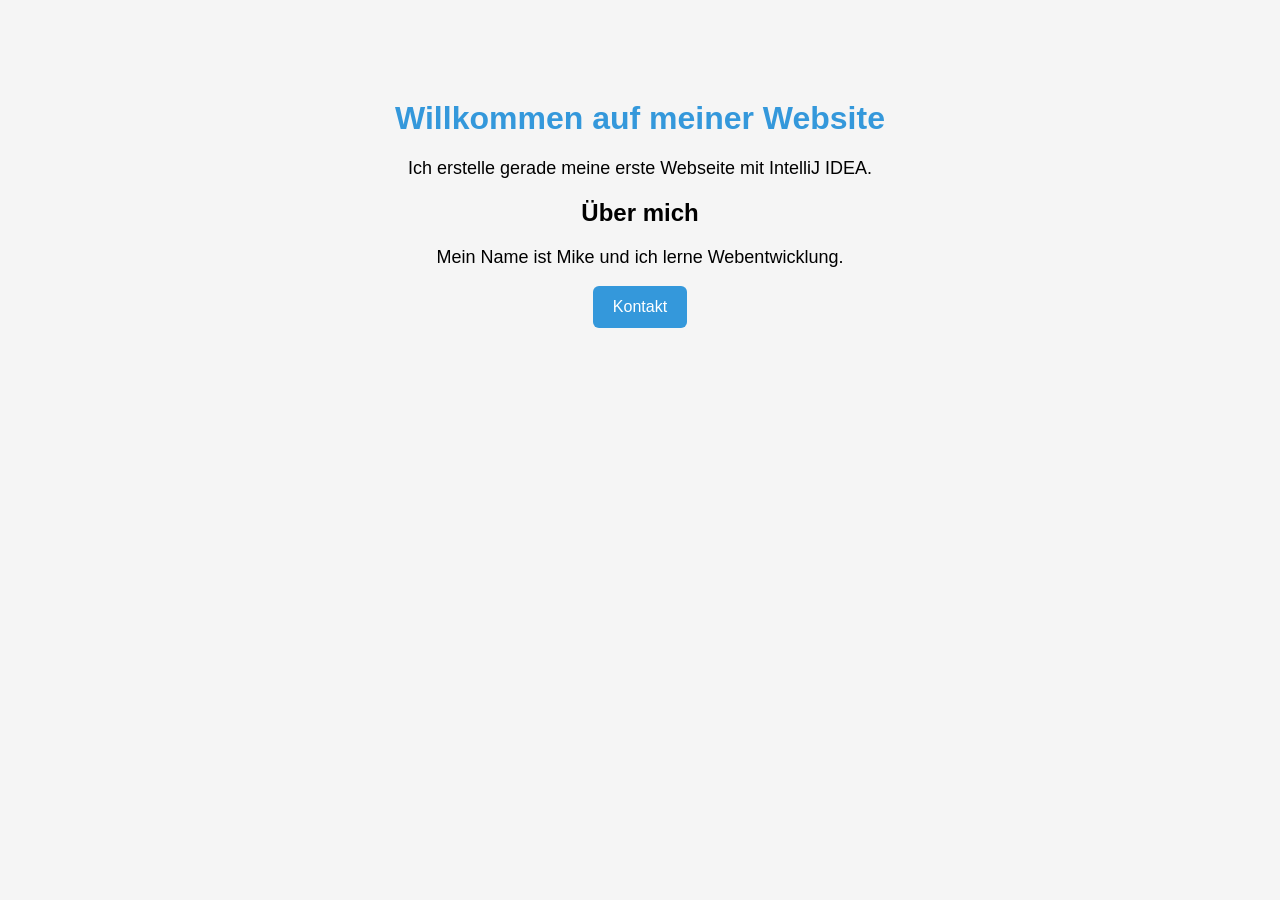
==== index.html @ f08c3916 "Erste Website" ====
<!DOCTYPE html>
<html lang="de">
<head>
    <meta charset="UTF-8">
    <meta name="viewport" content="width=device-width, initial-scale=1.0">
    <title>Meine erste Website</title>

    <link rel="stylesheet" href="style.css">
</head>
<body>

<body>

<h1>Willkommen auf meiner Website</h1>

<p>
    Ich erstelle gerade meine erste Webseite mit IntelliJ IDEA.
</p>

<h2>Über mich</h2>

<p>
    Mein Name ist Mike und ich lerne Webentwicklung.
</p>

<button onclick="alert('Vielen Dank für deinen Besuch!')">
    Kontakt
</button>

</body>

</body>
</html>
---- style.css ----
body {
    font-family: Arial, sans-serif;
    text-align: center;
    margin-top: 100px;
    background-color: #f5f5f5;
}

h1 {
    color: #3498db;
}

p {
    font-size: 18px;
}

button {
    background-color: #3498db;
    color: white;
    border: none;
    padding: 12px 20px;
    font-size: 16px;
    cursor: pointer;
    border-radius: 6px;
}

button:hover {
    background-color: #2980b9;
}
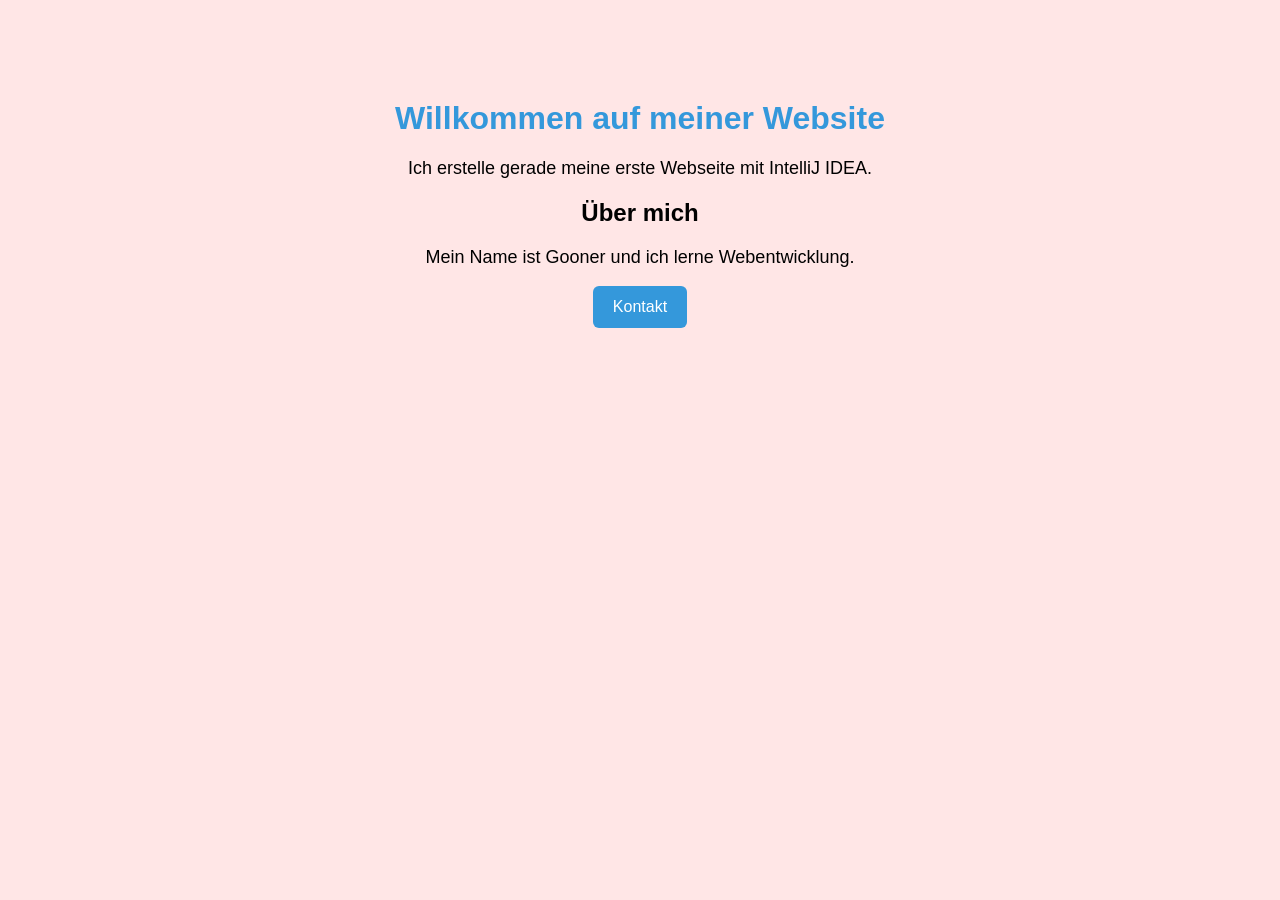
==== commit a4518c44: "Deployment Test" ====
--- a/index.html
+++ b/index.html
@@ -20,7 +20,7 @@
 <h2>Über mich</h2>
 
 <p>
-    Mein Name ist Mike und ich lerne Webentwicklung.
+    Mein Name ist Gooner und ich lerne Webentwicklung.
 </p>
 
 <button onclick="alert('Vielen Dank für deinen Besuch!')">
--- a/style.css
+++ b/style.css
@@ -2,7 +2,7 @@
     font-family: Arial, sans-serif;
     text-align: center;
     margin-top: 100px;
-    background-color: #f5f5f5;
+    background-color: #ffe6e6;
 }
 
 h1 {
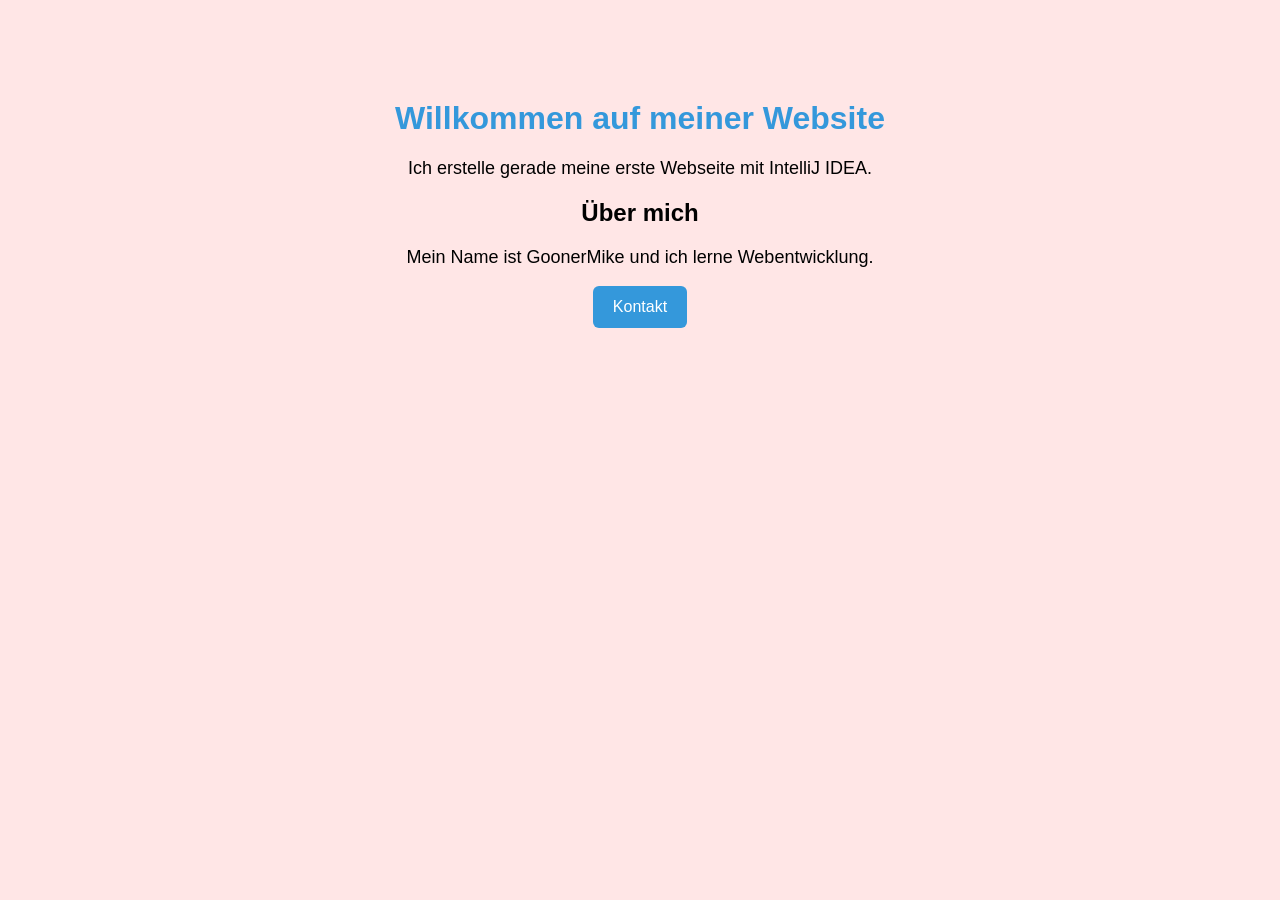
==== commit 08d61478: "Deployment neu anstoßen" ====
--- a/index.html
+++ b/index.html
@@ -20,7 +20,7 @@
 <h2>Über mich</h2>
 
 <p>
-    Mein Name ist Gooner und ich lerne Webentwicklung.
+    Mein Name ist GoonerMike und ich lerne Webentwicklung.
 </p>
 
 <button onclick="alert('Vielen Dank für deinen Besuch!')">
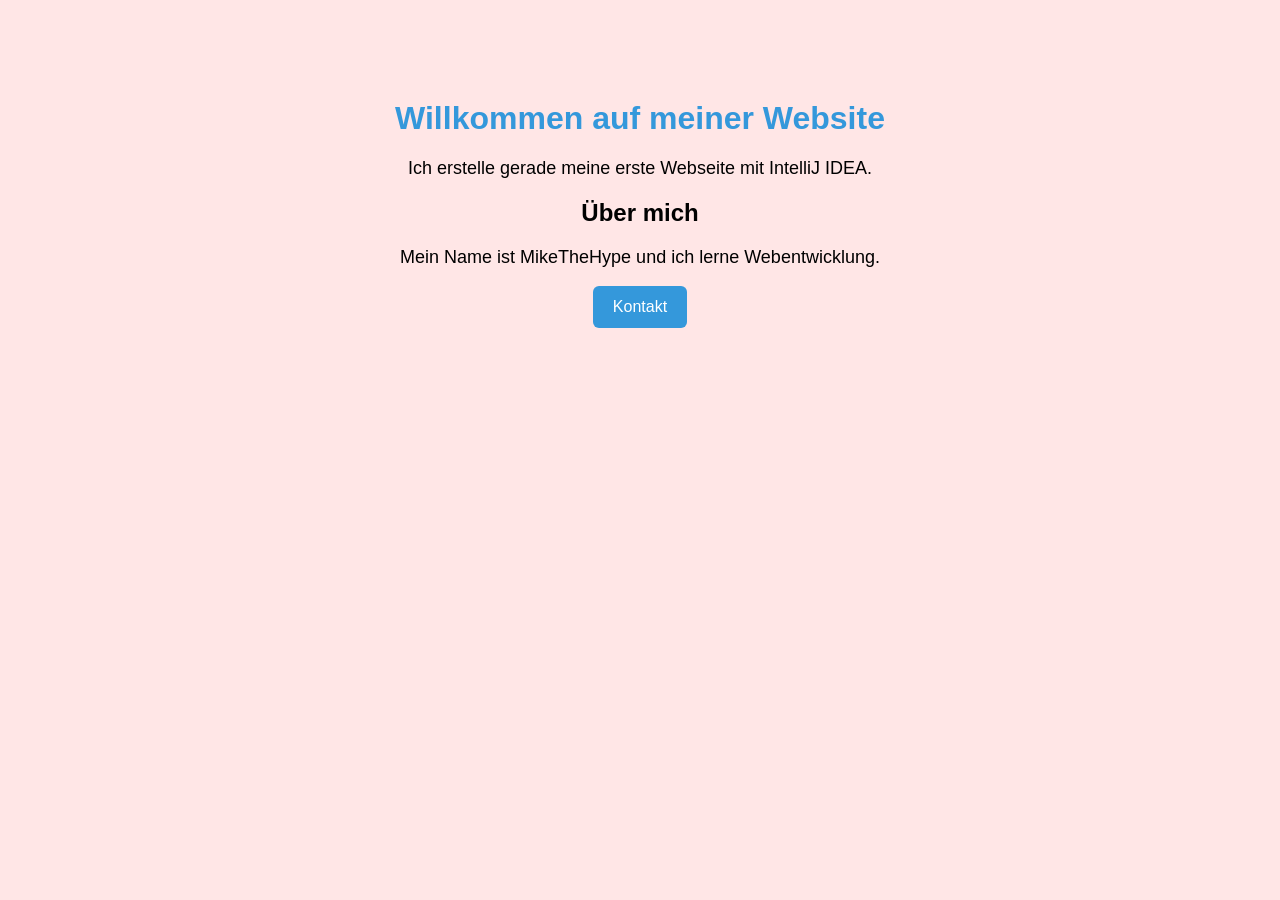
==== commit cb29ca76: "Neuer Name" ====
--- a/index.html
+++ b/index.html
@@ -20,7 +20,7 @@
 <h2>Über mich</h2>
 
 <p>
-    Mein Name ist GoonerMike und ich lerne Webentwicklung.
+    Mein Name ist MikeTheHype und ich lerne Webentwicklung.
 </p>
 
 <button onclick="alert('Vielen Dank für deinen Besuch!')">
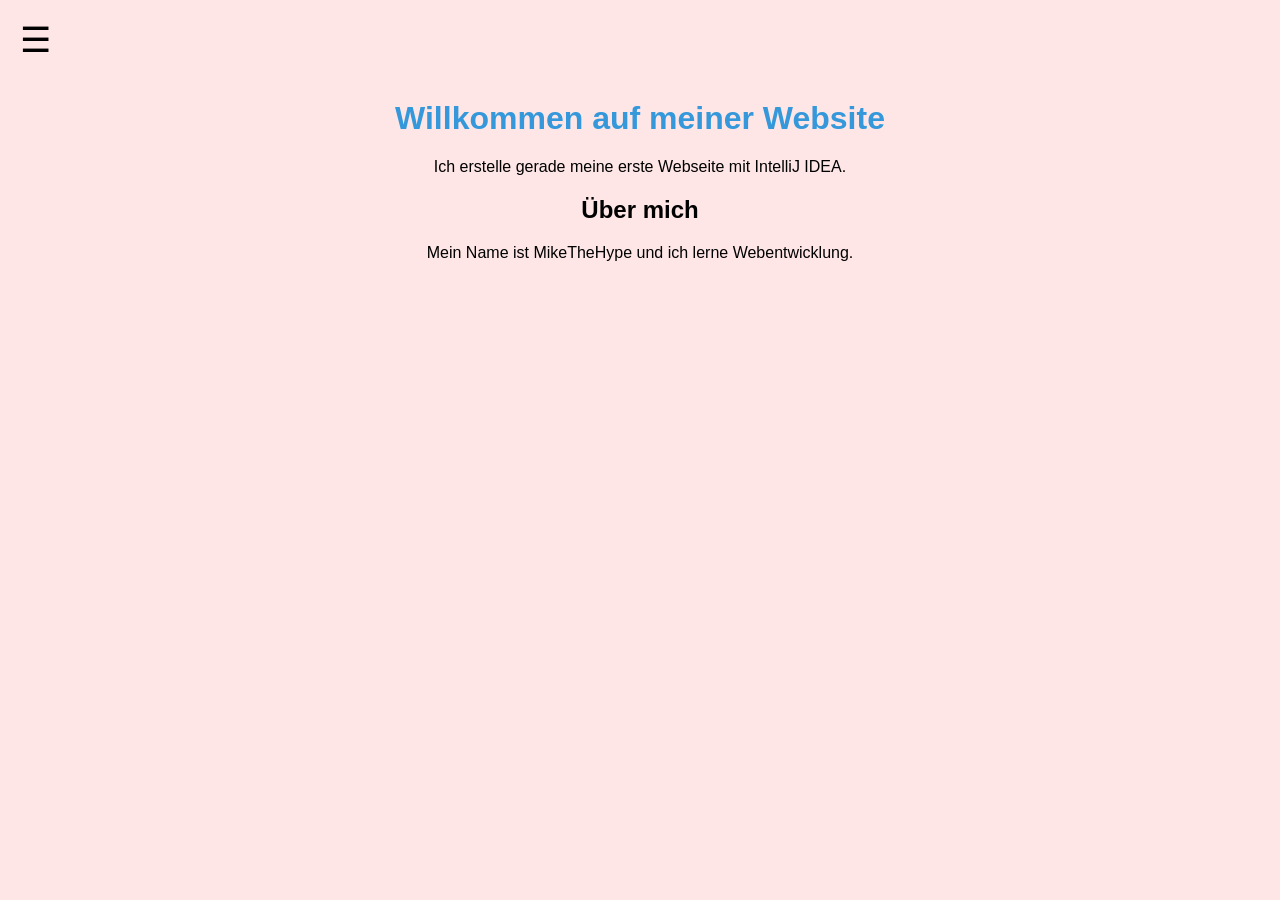
==== commit f26e950a: "added contact site and hamburger menu" ====
--- a/index.html
+++ b/index.html
@@ -4,12 +4,17 @@
     <meta charset="UTF-8">
     <meta name="viewport" content="width=device-width, initial-scale=1.0">
     <title>Meine erste Website</title>
-
     <link rel="stylesheet" href="style.css">
 </head>
 <body>
 
-<body>
+<div class="hamburger" onclick="toggleMenu()">
+    ☰
+</div>
+
+<div id="menu" class="menu">
+    <a href="kontakt.html">Kontakt</a>
+</div>
 
 <h1>Willkommen auf meiner Website</h1>
 
@@ -23,11 +28,17 @@
     Mein Name ist MikeTheHype und ich lerne Webentwicklung.
 </p>
 
-<button onclick="alert('Vielen Dank für deinen Besuch!')">
-    Kontakt
-</button>
+<script>
+    function toggleMenu() {
+        const menu = document.getElementById("menu");
+
+        if (menu.style.display === "block") {
+            menu.style.display = "none";
+        } else {
+            menu.style.display = "block";
+        }
+    }
+</script>
 
 </body>
-
-</body>
-</html>
+</html>
--- a/style.css
+++ b/style.css
@@ -1,16 +1,12 @@
 body {
     font-family: Arial, sans-serif;
+    background-color: #ffe6e6;
     text-align: center;
     margin-top: 100px;
-    background-color: #ffe6e6;
 }
 
 h1 {
     color: #3498db;
-}
-
-p {
-    font-size: 18px;
 }
 
 button {
@@ -18,11 +14,59 @@
     color: white;
     border: none;
     padding: 12px 20px;
-    font-size: 16px;
+    border-radius: 6px;
     cursor: pointer;
-    border-radius: 6px;
 }
 
 button:hover {
     background-color: #2980b9;
+}
+
+.hamburger {
+    position: fixed;
+    top: 20px;
+    left: 20px;
+    font-size: 35px;
+    cursor: pointer;
+    z-index: 1000;
+}
+
+.menu {
+    display: none;
+    position: fixed;
+    top: 70px;
+    left: 20px;
+    background: white;
+    border: 1px solid #ccc;
+    border-radius: 6px;
+    min-width: 200px;
+    box-shadow: 0 2px 10px rgba(0,0,0,0.2);
+}
+
+.menu a {
+    display: block;
+    padding: 12px;
+    color: black;
+    text-decoration: none;
+}
+
+.menu a:hover {
+    background-color: #f0f0f0;
+}
+
+form {
+    width: 400px;
+    margin: 30px auto;
+}
+
+label {
+    display: block;
+    text-align: left;
+    margin-top: 15px;
+}
+
+input {
+    width: 100%;
+    padding: 10px;
+    box-sizing: border-box;
 }
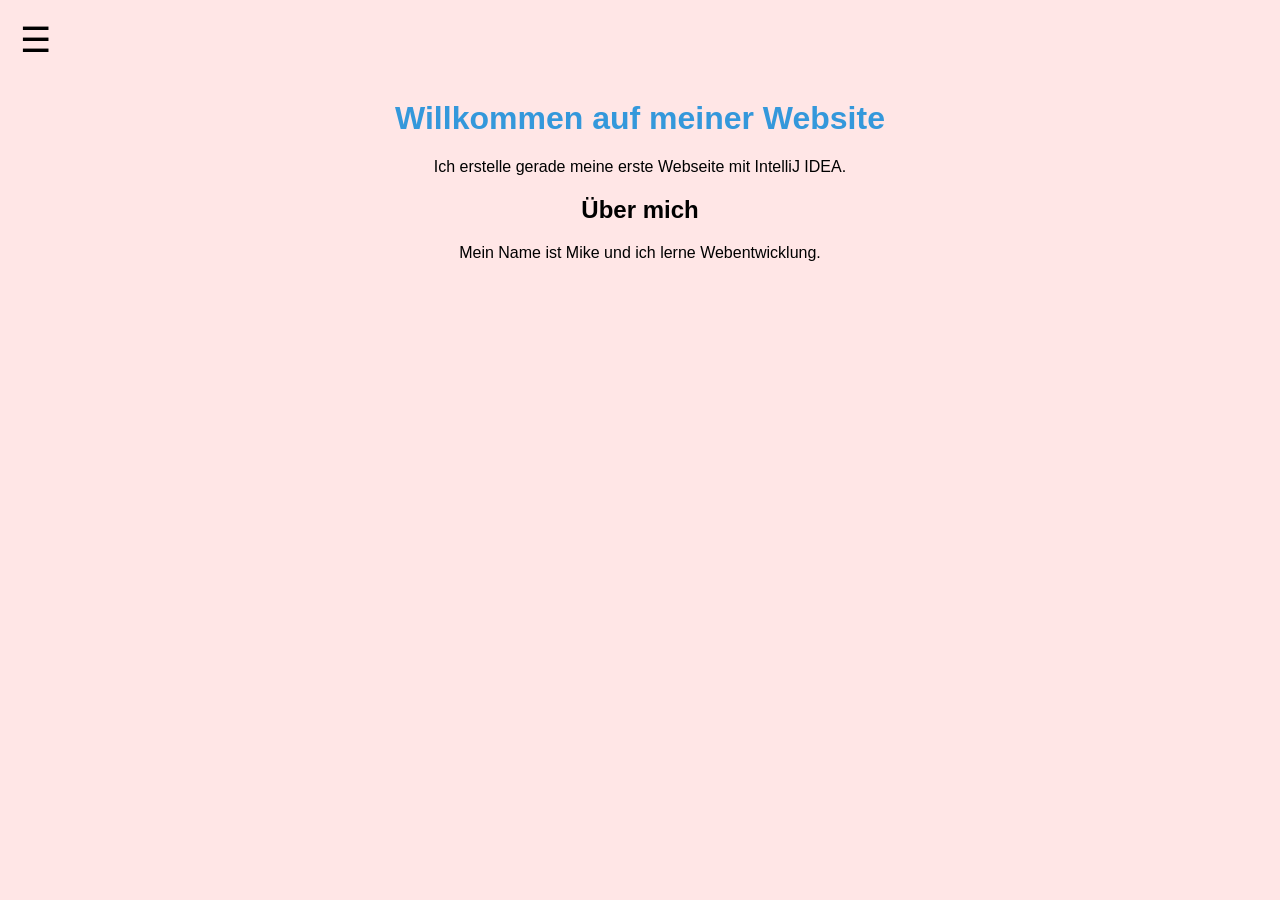
==== commit c9938a2f: "added Mike" ====
--- a/index.html
+++ b/index.html
@@ -25,7 +25,7 @@
 <h2>Über mich</h2>
 
 <p>
-    Mein Name ist MikeTheHype und ich lerne Webentwicklung.
+    Mein Name ist Mike und ich lerne Webentwicklung.
 </p>
 
 <script>
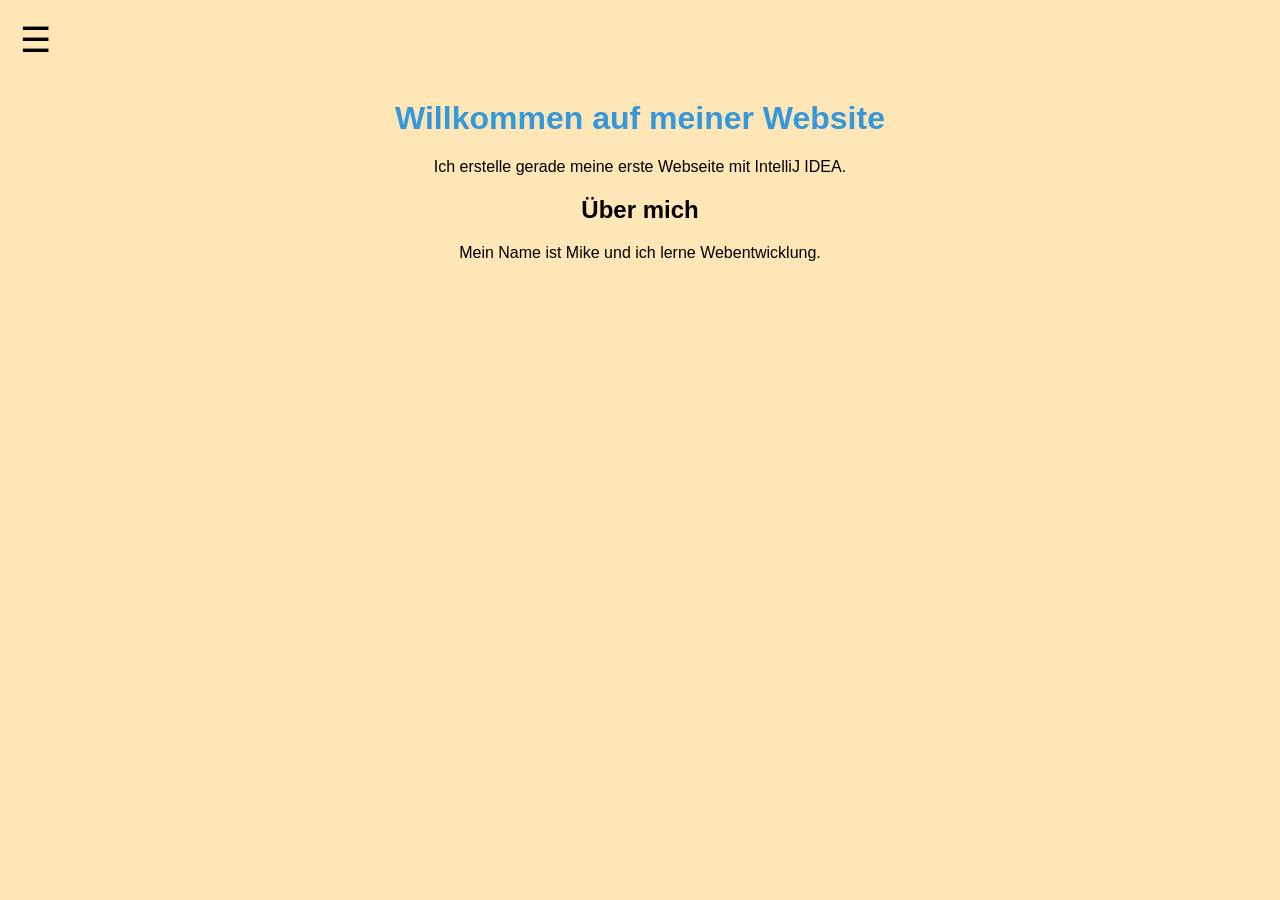
==== commit 40c3a4e0: "some changes" ====
--- a/index.html
+++ b/index.html
@@ -8,12 +8,13 @@
 </head>
 <body>
 
-<div class="hamburger" onclick="toggleMenu()">
+<div id="menuButton" class="hamburger">
     ☰
 </div>
 
 <div id="menu" class="menu">
     <a href="kontakt.html">Kontakt</a>
+    <a href="uebermich.html">Über mich</a>
 </div>
 
 <h1>Willkommen auf meiner Website</h1>
@@ -29,15 +30,21 @@
 </p>
 
 <script>
-    function toggleMenu() {
-        const menu = document.getElementById("menu");
+    const menu = document.getElementById("menu");
+    const menuButton = document.getElementById("menuButton");
 
-        if (menu.style.display === "block") {
-            menu.style.display = "none";
-        } else {
-            menu.style.display = "block";
-        }
-    }
+    menuButton.addEventListener("click", function (event) {
+        event.stopPropagation();
+        menu.classList.toggle("show");
+    });
+
+    menu.addEventListener("click", function (event) {
+        event.stopPropagation();
+    });
+
+    document.addEventListener("click", function () {
+        menu.classList.remove("show");
+    });
 </script>
 
 </body>
--- a/style.css
+++ b/style.css
@@ -1,6 +1,6 @@
 body {
     font-family: Arial, sans-serif;
-    background-color: #ffe6e6;
+    background-color: #ffe6b6;
     text-align: center;
     margin-top: 100px;
 }
@@ -42,7 +42,9 @@
     min-width: 200px;
     box-shadow: 0 2px 10px rgba(0,0,0,0.2);
 }
-
+.menu.show {
+    display: block;
+}
 .menu a {
     display: block;
     padding: 12px;
